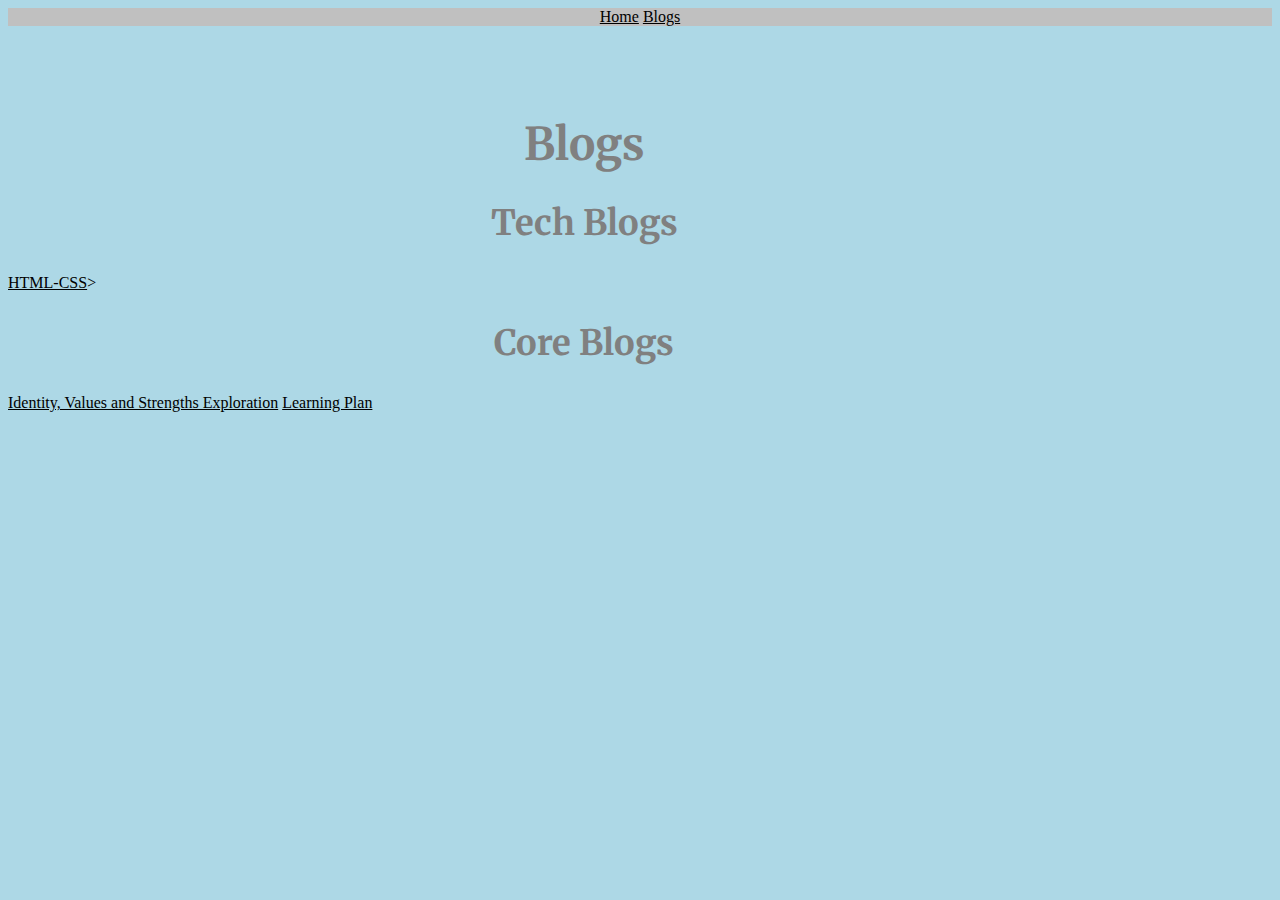
==== blog/blogs.html @ f522c109 "Fix links to other blog pages" ====
<!DOCTYPE html>

<html lang="en">

  <head>
	  <meta charset="UTF-8">
    <meta name="viewport" content="width=device-width, initial-scale=1.0">
    <link rel="stylesheet" href="../styles/main.css">
    <link href="https://fonts.googleapis.com/css2?family=Merriweather:wght@300&display=swap" rel="stylesheet" type="text/css">
    <title>Zhinus' Blog - Blogs</title>
  </head>
  
  <div class="navbar">
    <a href="https://zhinus-borumand.github.io/index.html" target="_self">Home</a>
    <a href="https://zhinus-borumand.github.io/blog/blogs.html" target="_self">Blogs</a>
  </div>

  <body>
    <h1>Blogs</h1>
      <h2>Tech Blogs</h2>
        <a href="https://zhinus-borumand.github.io//blog/html-css.html" target="_self">HTML-CSS</a>>

      <h2>Core Blogs</h2>
        <a href="https://zhinus-borumand.github.io/blog/identity-values.html" target="_self">Identity, Values and Strengths Exploration</a>
        <a href="https://zhinus-borumand.github.io/blog/learning-plan.html" target="_self">Learning Plan</a>
    

  </body>

  </html>
---- styles/main.css ----
body {
  background-color: lightblue;
}

h1 {
  font-family: Merriweather, sans-serif;
  font-size: 45px;
  width: 90vw;
  color: grey;
  text-align: center;
  margin: 2em 0px 0px 0px
}

h2 {
	font-family: Merriweather, sans-serif;
  font-size: 35px;
  width: 90vw;
  color: grey;
  text-align: center;
}

h3 {
  font-family: verdana, sans-serif;
  text-align: center
}

h4 {
  font-family:verdana, sans-serif;

}

p {
  font-family: verdana;
  font-size: 20px;
}

.navbar {
	background-color: silver;
    text-align: center;
    }
    
a {
	color: black;
  }

.center {
	text-align: center;
    }

img {
	max-width: 90%;
    height: auto;
    }

.world-border {
	border-color: white;
    border-width: 15px;
    border-style: solid; 
    border-radius: 50%
    }


@media (min-width: 1200px) {
  img {
    max-width: 90%;
    height: auto;
    }
}

@media (max-width:768px) {
	img {
    max-width: 70%;
    height: auto;
}
}

@media (max-width:320px){ 
	img {
    max-width: 50%;
    height: auto;
}
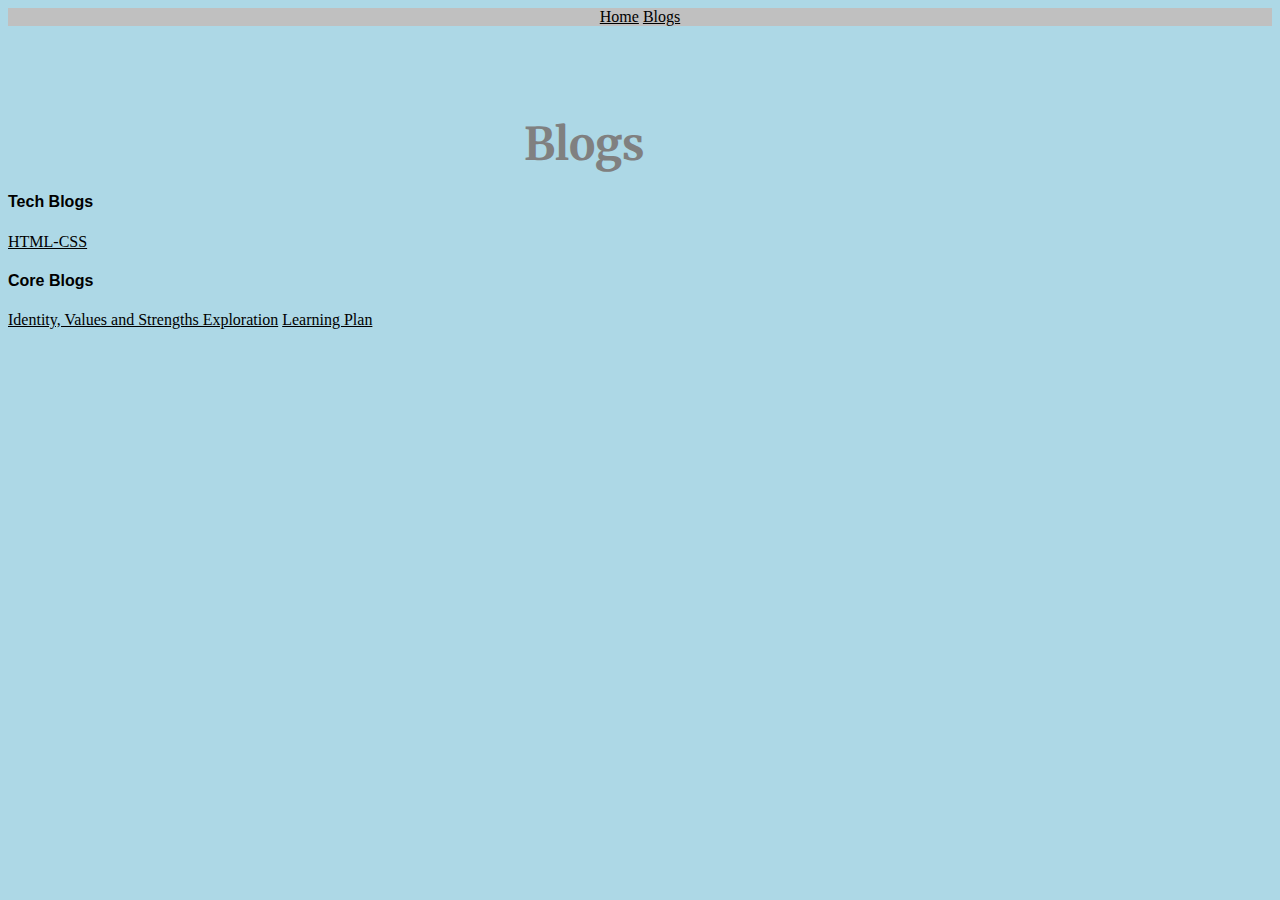
==== commit 5312ff82: "Adjust heading" ====
--- a/blog/blogs.html
+++ b/blog/blogs.html
@@ -17,10 +17,10 @@
 
   <body>
     <h1>Blogs</h1>
-      <h2>Tech Blogs</h2>
-        <a href="https://zhinus-borumand.github.io//blog/html-css.html" target="_self">HTML-CSS</a>>
+      <h4>Tech Blogs</h4>
+        <a href="https://zhinus-borumand.github.io/blog/html-css.html" target="_self">HTML-CSS</a>
 
-      <h2>Core Blogs</h2>
+      <h4>Core Blogs</h4>
         <a href="https://zhinus-borumand.github.io/blog/identity-values.html" target="_self">Identity, Values and Strengths Exploration</a>
         <a href="https://zhinus-borumand.github.io/blog/learning-plan.html" target="_self">Learning Plan</a>
     
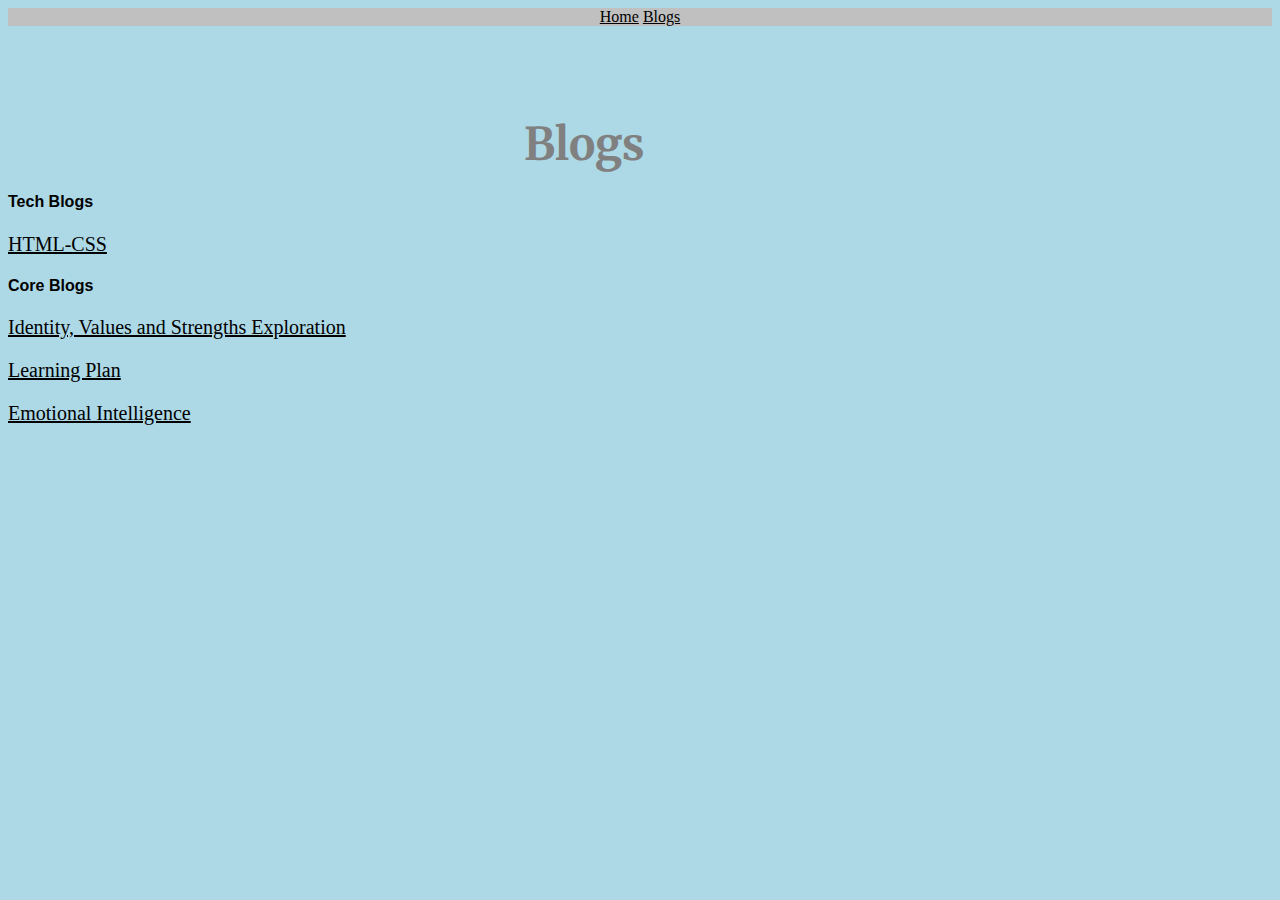
==== commit 28904149: "Add Emotional Intelligence blog link to Core Blogs" ====
--- a/blog/blogs.html
+++ b/blog/blogs.html
@@ -18,12 +18,22 @@
   <body>
     <h1>Blogs</h1>
       <h4>Tech Blogs</h4>
-        <a href="https://zhinus-borumand.github.io/blog/html-css.html" target="_self">HTML-CSS</a>
+        <p>  
+          <a href="https://zhinus-borumand.github.io/blog/html-css.html" target="_self">HTML-CSS</a>
+        </p>
 
       <h4>Core Blogs</h4>
-        <a href="https://zhinus-borumand.github.io/blog/identity-values.html" target="_self">Identity, Values and Strengths Exploration</a>
-        <a href="https://zhinus-borumand.github.io/blog/learning-plan.html" target="_self">Learning Plan</a>
-    
+        <p>
+          <a href="https://zhinus-borumand.github.io/blog/identity-values.html" target="_self">Identity, Values and Strengths Exploration</a>
+        </p>
+        <p>
+          <a href="https://zhinus-borumand.github.io/blog/learning-plan.html" target="_self">Learning Plan</a>
+        </p>
+        <p>
+          <a href="https://zhinus-borumand.github.io/blog/emotional-intelligence.html" target="_self">Emotional Intelligence</a>
+        </p>
+
+
 
   </body>
 
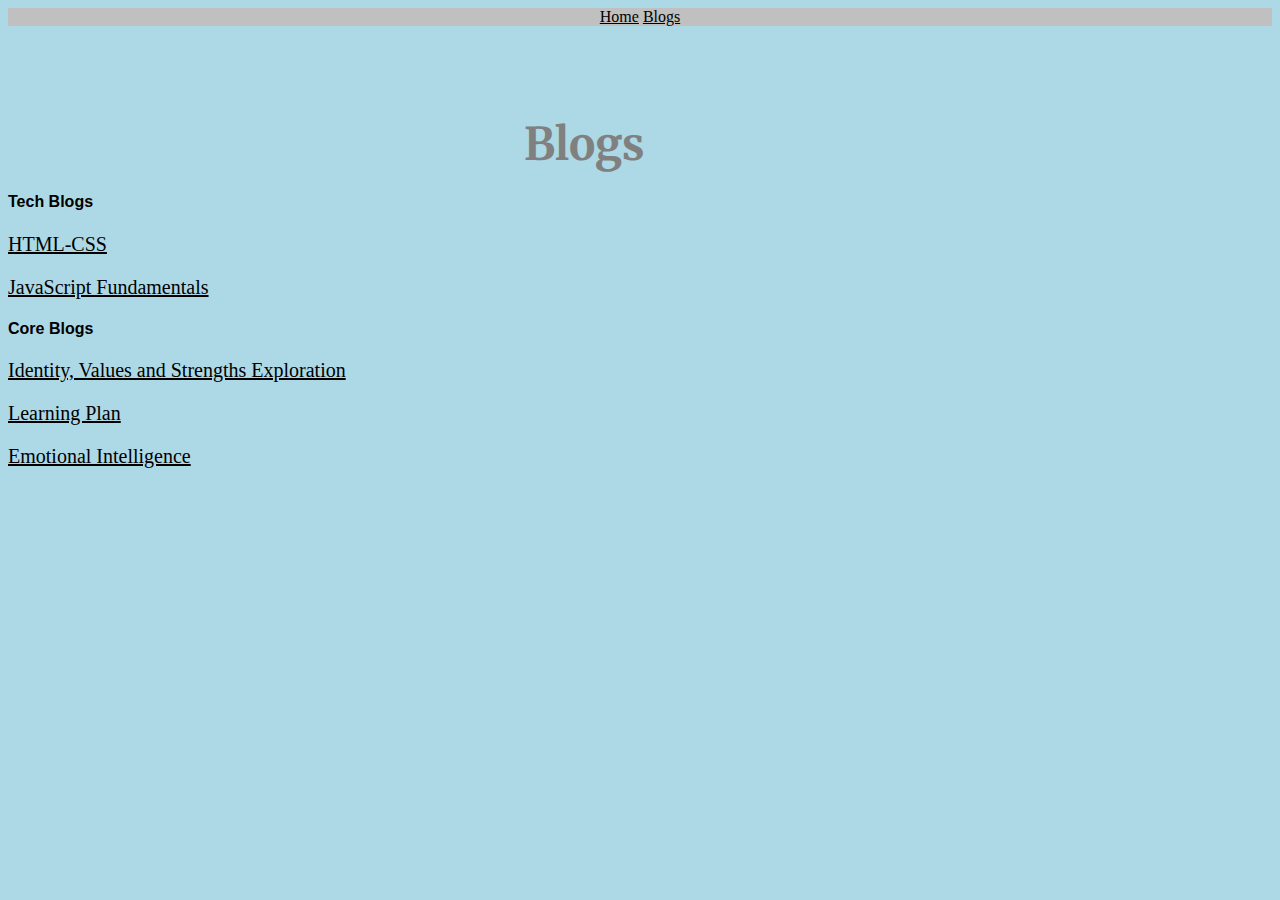
==== commit 4974b780: "Add Javascript Fundamentals blog link" ====
--- a/blog/blogs.html
+++ b/blog/blogs.html
@@ -21,6 +21,9 @@
         <p>  
           <a href="https://zhinus-borumand.github.io/blog/html-css.html" target="_self">HTML-CSS</a>
         </p>
+        <p>
+          <a href="https://zhinus-borumand.github.io/blog/javascript-dom.html" target="_self">JavaScript Fundamentals</a>
+        </p>
 
       <h4>Core Blogs</h4>
         <p>
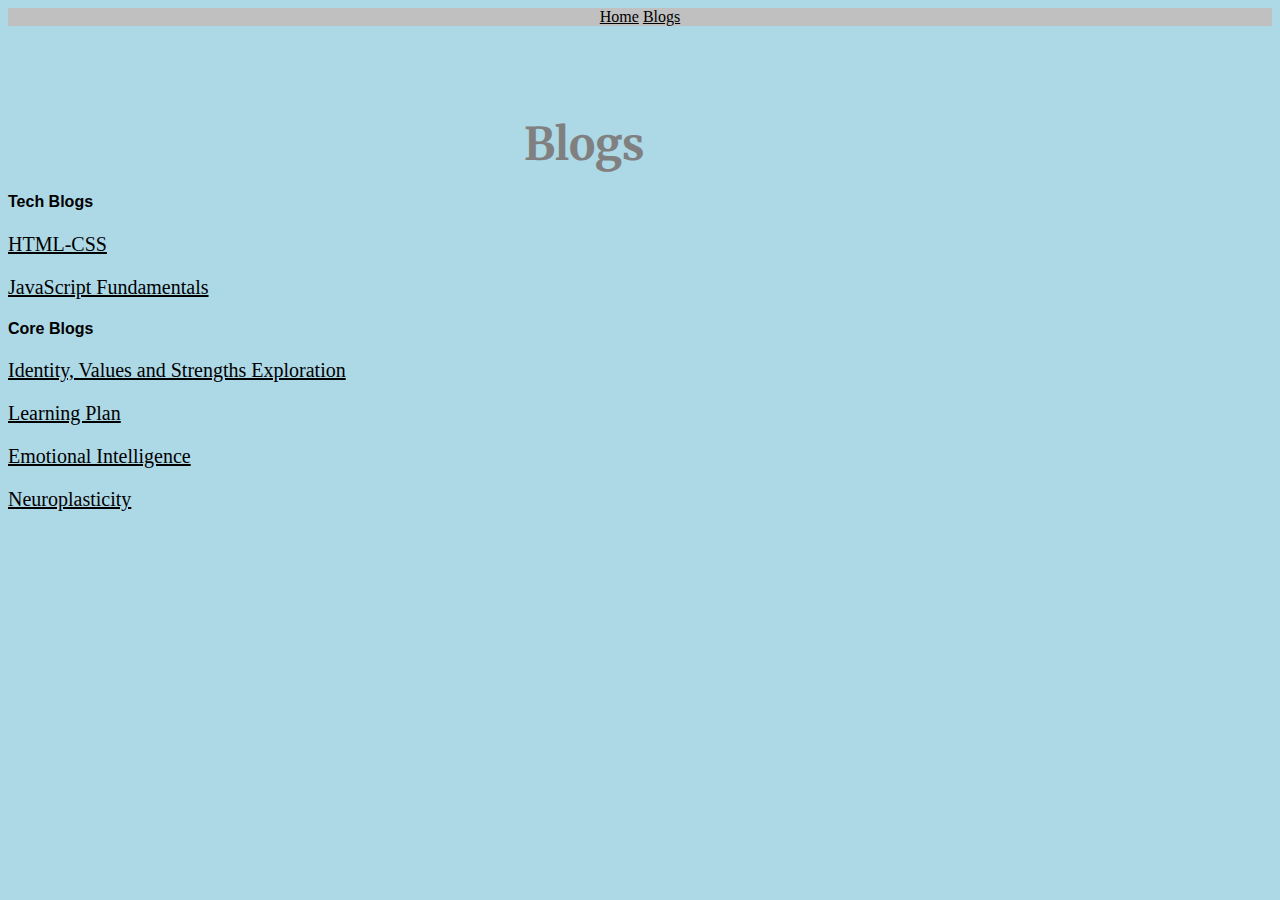
==== commit 7c249f05: "Add link to Neuroplasticity blog" ====
--- a/blog/blogs.html
+++ b/blog/blogs.html
@@ -35,6 +35,10 @@
         <p>
           <a href="https://zhinus-borumand.github.io/blog/emotional-intelligence.html" target="_self">Emotional Intelligence</a>
         </p>
+        <p>
+          <a href="https://zhinus-borumand.github.io/blog/neuroplasticity.html" target="_self">Neuroplasticity</a>
+        </p>
+
 
 
 
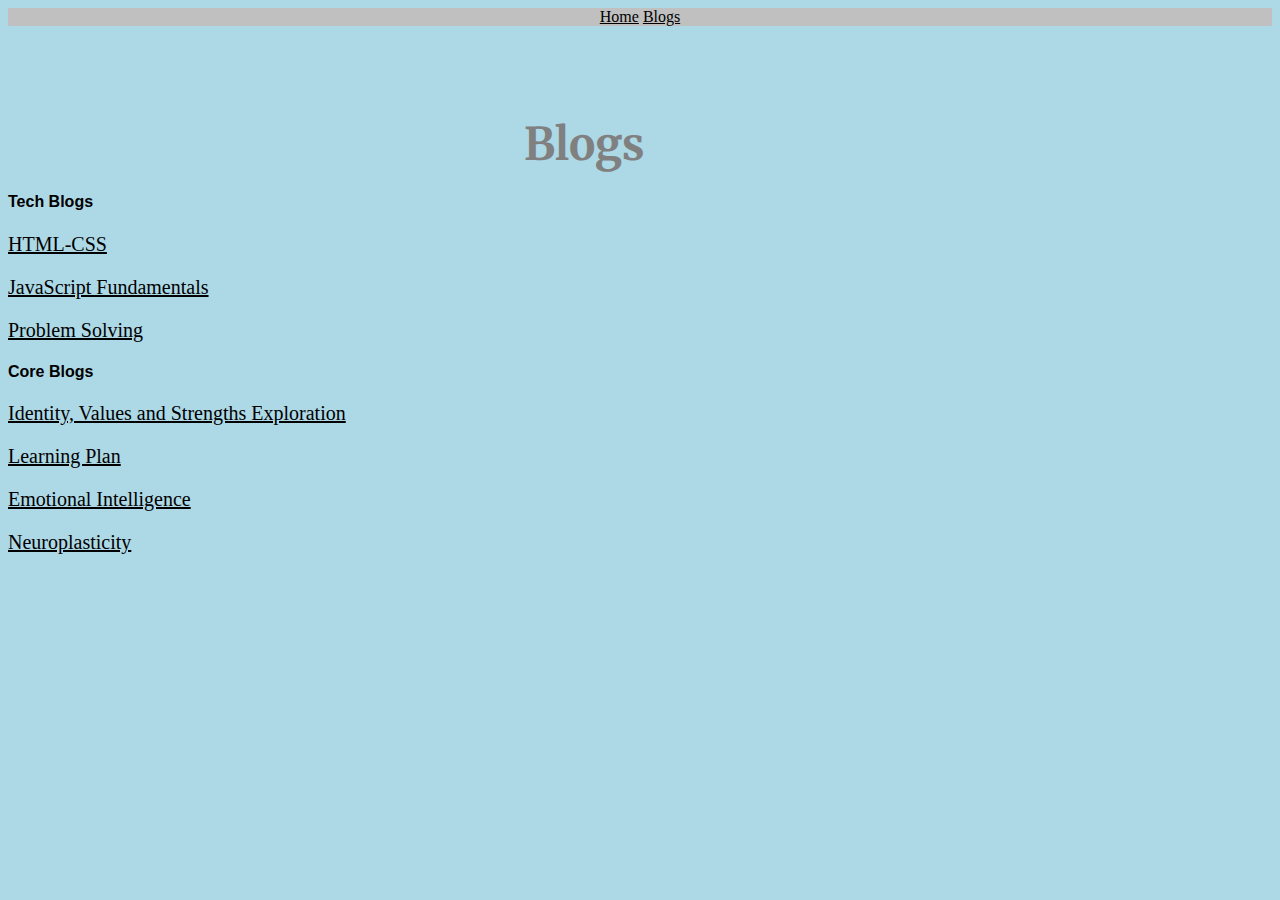
==== commit 32014a5d: "Add link to Problem Solving blog" ====
--- a/blog/blogs.html
+++ b/blog/blogs.html
@@ -24,6 +24,9 @@
         <p>
           <a href="https://zhinus-borumand.github.io/blog/javascript-dom.html" target="_self">JavaScript Fundamentals</a>
         </p>
+        <p>
+          <a href="https://zhinus-borumand.github.io/blog/problem-solving.html" target="_self">Problem Solving</a>
+        </p>
 
       <h4>Core Blogs</h4>
         <p>
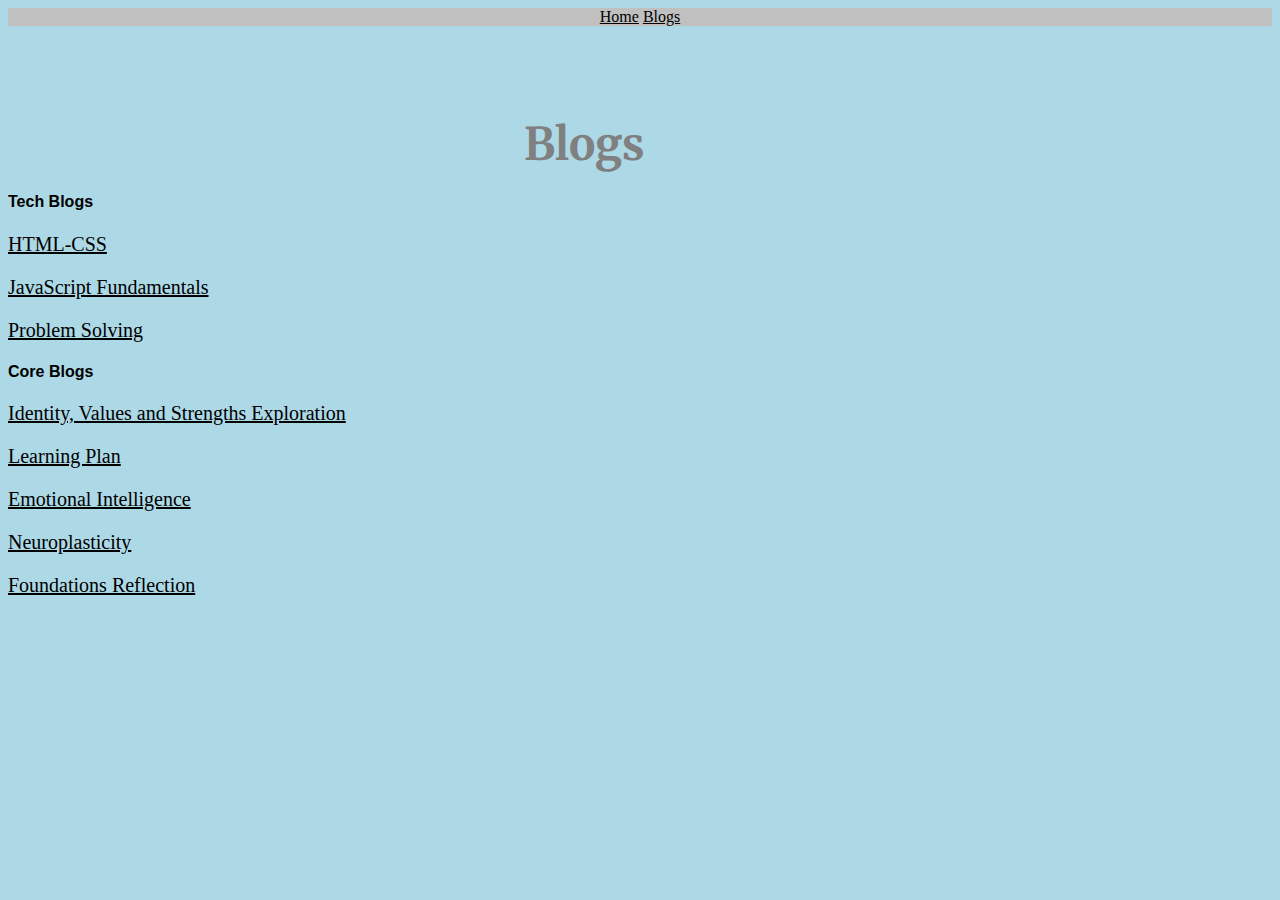
==== commit abcf79dd: "Add Foundations Reflection blog page link" ====
--- a/blog/blogs.html
+++ b/blog/blogs.html
@@ -41,6 +41,9 @@
         <p>
           <a href="https://zhinus-borumand.github.io/blog/neuroplasticity.html" target="_self">Neuroplasticity</a>
         </p>
+        <p>
+          <a href="https://zhinus-borumand.github.io/blog/foundations-reflection.html" target="_self">Foundations Reflection</a>
+        </p>
 
 
 
